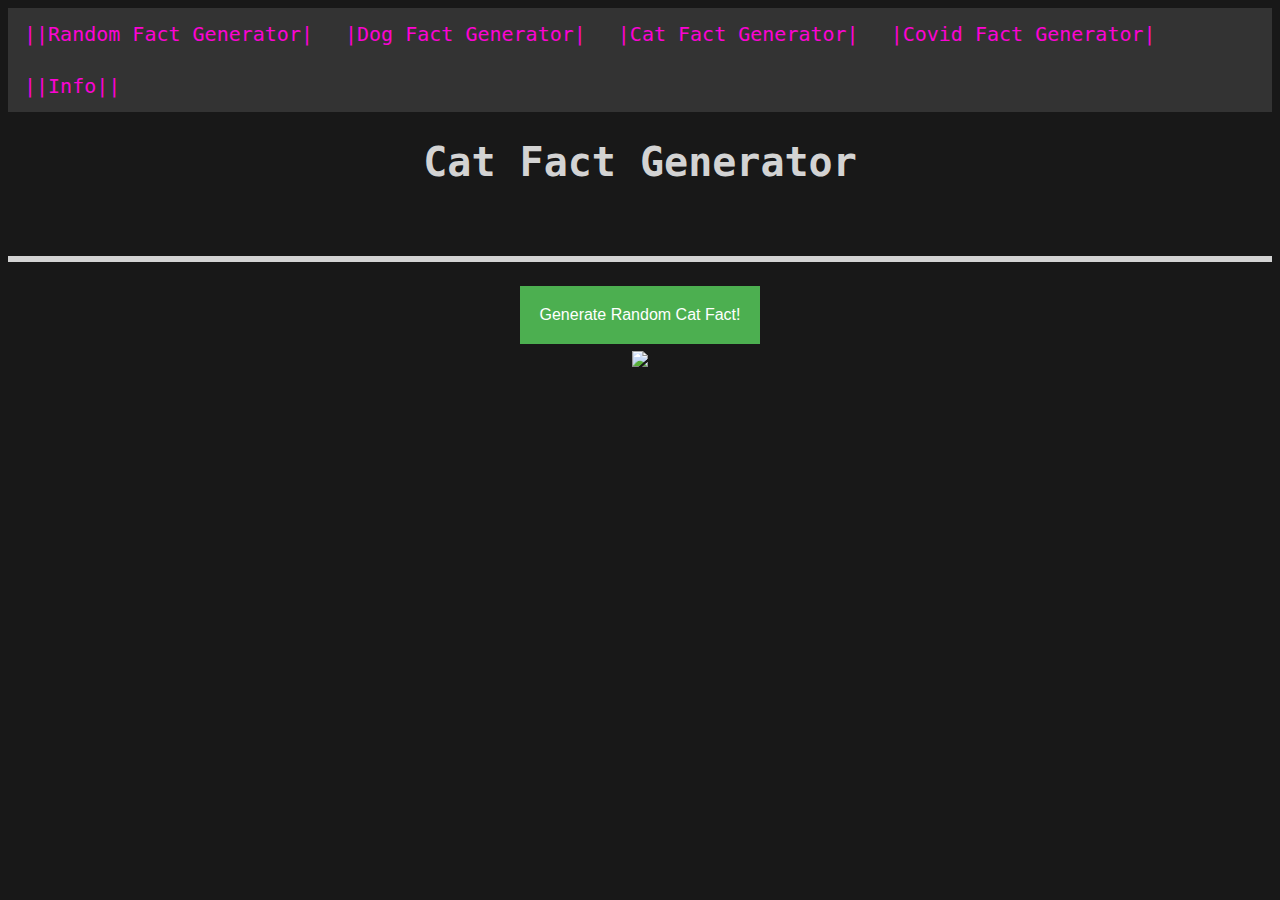
==== catfacts.html @ 683deb9c "" ====
<!DOCTYPE html>
<html>
    <head>
        <meta charset="utf-8" />
        <meta http-equiv="X-UA-Compatible" content="IE=edge" />
        <meta name="viewport" content="width=device-width, initial-scale=1" />
        <link rel="stylesheet" href="/style.css">
        <script src="/script.js" defer></script>
        <title>Generate Random Dog Facts</title>
        <link rel="icon" href="https://cdn.glitch.com/87aa5c09-d09d-4d11-9400-ecc04e9e3fd0%2F992e5caa-08f8-43d6-acf1-f674300f7c4d.image.png?v=1612911111199" type="image/x-icon" />

    </head>
    <body>
        <ul>
  <li><a class="active" href="https://factgen.glitch.me/index.html">||Random Fact Generator|</a></li>
  <li><a class="active" href="https://factgen.glitch.me/dogfacts.html">|Dog Fact Generator|</a></li>
  <li><a class="active" href="https://factgen.glitch.me/catfacts.html">|Cat Fact Generator|</a></li>
  <li><a class="active" href="https://factgen.glitch.me/covidfacts.html">|Covid Fact Generator|</a></li>
  <li><a class="active" href="/info.html">||Info||</a></li>
</ul>
        <h1>Cat Fact Generator</h1><br>
        <p id="fact" class="solid"> </p>
        <input type="button" class="button" onclick="newCatFact()" value="Generate Random Cat Fact!" /><br>
      <img src="https://cdn.glitch.com/87aa5c09-d09d-4d11-9400-ecc04e9e3fd0%2FNew%20Project%20(1).gif?v=1612987914271">
    </body>
</html>
---- style.css ----
html {
    background-color: #181818;
}
body {
    color: lightgray;
    text-align: center;
    font-family: monospace;
    font-size: 20px;
}
gen {
  background-color: lightgrey;
  width: 50px;
  border: 5px solid green;
  padding: 5x;
  margin: 5px;
}
.button {
  background-color: #4CAF50; /* Green */
  border: none;
  color: white;
  padding: 20px;
  text-align: center;
  text-decoration: none;
  display: inline-block;
  font-size: 16px;
  margin: 4px 2px;
  cursor: crosshair;
}
.footer {
   position: fixed;
   left: 0;
   bottom: 0;
   width: 100%;
   background-color: #181850;
   color: yellow;
   text-align: center;
}
a:link {
  color: #fc03d3;
  background-color: transparent;
  text-decoration: none;
}

a:visited {
  color: #fc03d3;
  background-color: transparent;
  text-decoration: none;
}
p.solid {
  border-style: solid;
}
ul {
  list-style-type: none;
  margin: 0;
  padding: 0;
  overflow: hidden;
  background-color: #333;
}

li {
  float: left;
}

li a {
  display: block;
  color: white;
  text-align: center;
  padding: 14px 16px;
  text-decoration: none;
}

li a:hover {
  background-color: #111;
}
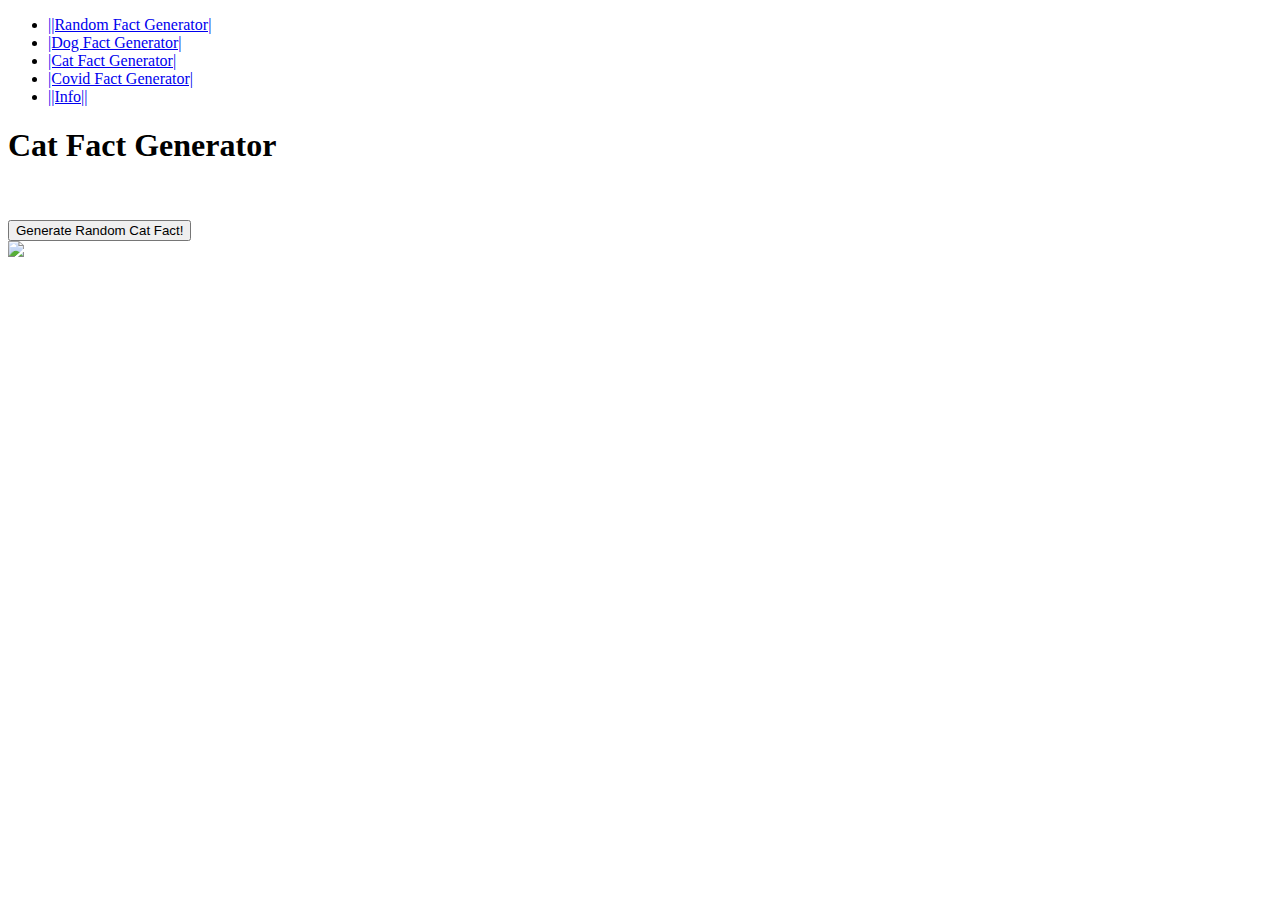
==== commit 0a8fdd57: "Update catfacts.html" ====
--- a/catfacts.html
+++ b/catfacts.html
@@ -1,10 +1,10 @@
-<!DOCTYPE html>
+<!DOCTYPE html>  
 <html>
     <head>
         <meta charset="utf-8" />
         <meta http-equiv="X-UA-Compatible" content="IE=edge" />
         <meta name="viewport" content="width=device-width, initial-scale=1" />
-        <link rel="stylesheet" href="/style.css">
+        <link rel="stylesheet" href="https://github.com/Benjamin-0-Dover/Fact-Generator/blob/main/style.css">
         <script src="/script.js" defer></script>
         <title>Generate Random Dog Facts</title>
         <link rel="icon" href="https://cdn.glitch.com/87aa5c09-d09d-4d11-9400-ecc04e9e3fd0%2F992e5caa-08f8-43d6-acf1-f674300f7c4d.image.png?v=1612911111199" type="image/x-icon" />
@@ -23,4 +23,4 @@
         <input type="button" class="button" onclick="newCatFact()" value="Generate Random Cat Fact!" /><br>
       <img src="https://cdn.glitch.com/87aa5c09-d09d-4d11-9400-ecc04e9e3fd0%2FNew%20Project%20(1).gif?v=1612987914271">
     </body>
-</html>+</html>
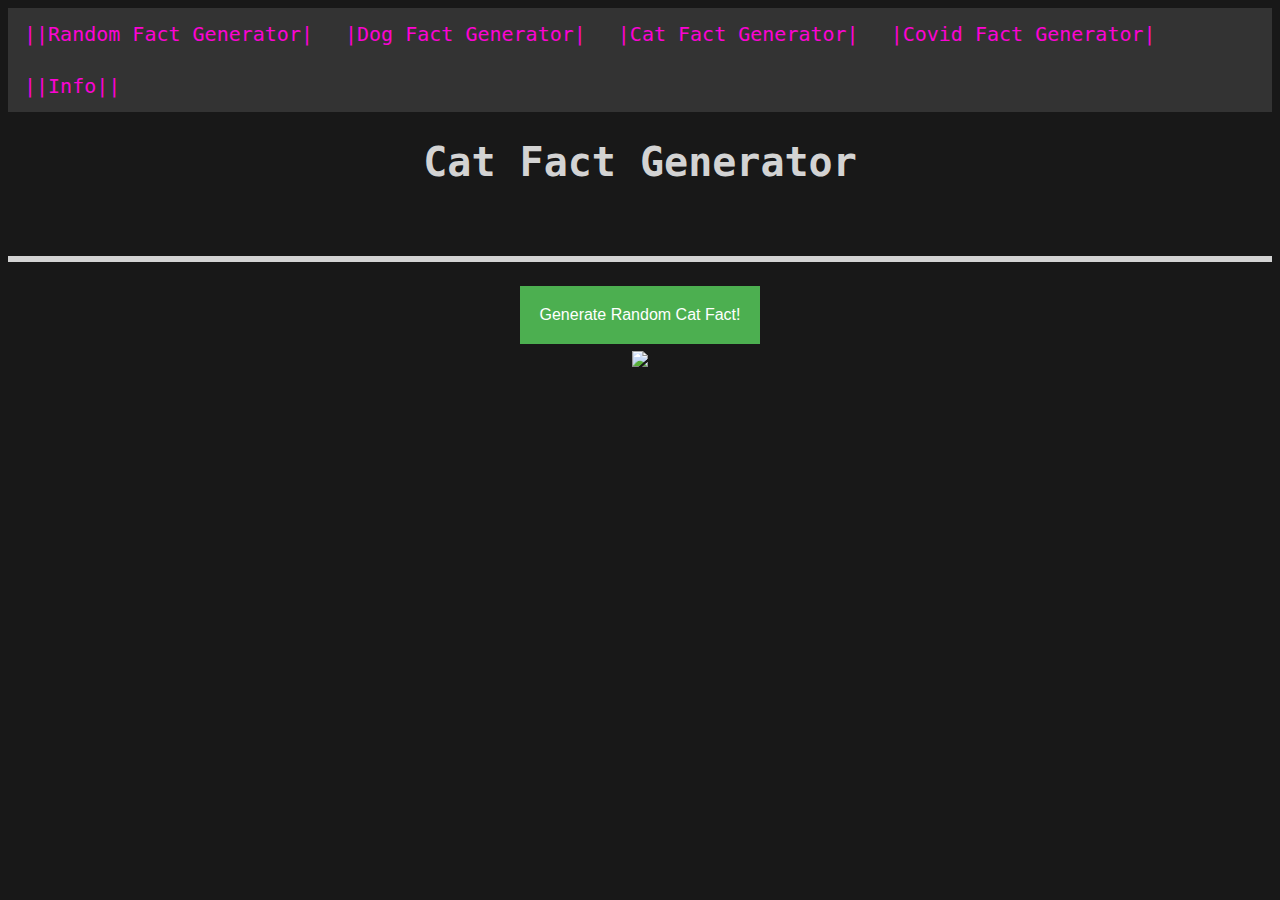
==== commit dda0dbf2: "Update catfacts.html" ====
--- a/catfacts.html
+++ b/catfacts.html
@@ -4,7 +4,7 @@
         <meta charset="utf-8" />
         <meta http-equiv="X-UA-Compatible" content="IE=edge" />
         <meta name="viewport" content="width=device-width, initial-scale=1" />
-        <link rel="stylesheet" href="https://github.com/Benjamin-0-Dover/Fact-Generator/blob/main/style.css">
+        <link rel="stylesheet" href="/style.css">
         <script src="/script.js" defer></script>
         <title>Generate Random Dog Facts</title>
         <link rel="icon" href="https://cdn.glitch.com/87aa5c09-d09d-4d11-9400-ecc04e9e3fd0%2F992e5caa-08f8-43d6-acf1-f674300f7c4d.image.png?v=1612911111199" type="image/x-icon" />
--- a/style.css
+++ b/style.css
@@ -0,0 +1,74 @@
+html {
+    background-color: #181818;
+}  
+body {
+    color: lightgray;
+    text-align: center;
+    font-family: monospace;
+    font-size: 20px;
+}
+gen {
+  background-color: lightgrey;
+  width: 50px;
+  border: 5px solid green;
+  padding: 5x;
+  margin: 5px;
+}
+.button {
+  background-color: #4CAF50; /* Green */
+  border: none;
+  color: white;
+  padding: 20px;
+  text-align: center;
+  text-decoration: none;
+  display: inline-block;
+  font-size: 16px;
+  margin: 4px 2px;
+  cursor: crosshair;
+}
+.footer {
+   position: fixed;
+   left: 0;
+   bottom: 0;
+   width: 100%;
+   background-color: #181850;
+   color: yellow;
+   text-align: center;
+}
+a:link {
+  color: #fc03d3;
+  background-color: transparent;
+  text-decoration: none;
+}
+
+a:visited {
+  color: #fc03d3;
+  background-color: transparent;
+  text-decoration: none;
+}
+p.solid {
+  border-style: solid;
+}
+ul {
+  list-style-type: none;
+  margin: 0;
+  padding: 0;
+  overflow: hidden;
+  background-color: #333;
+}
+
+li {
+  float: left;
+}
+
+li a {
+  display: block;
+  color: white;
+  text-align: center;
+  padding: 14px 16px;
+  text-decoration: none;
+}
+
+li a:hover {
+  background-color: #111;
+}
